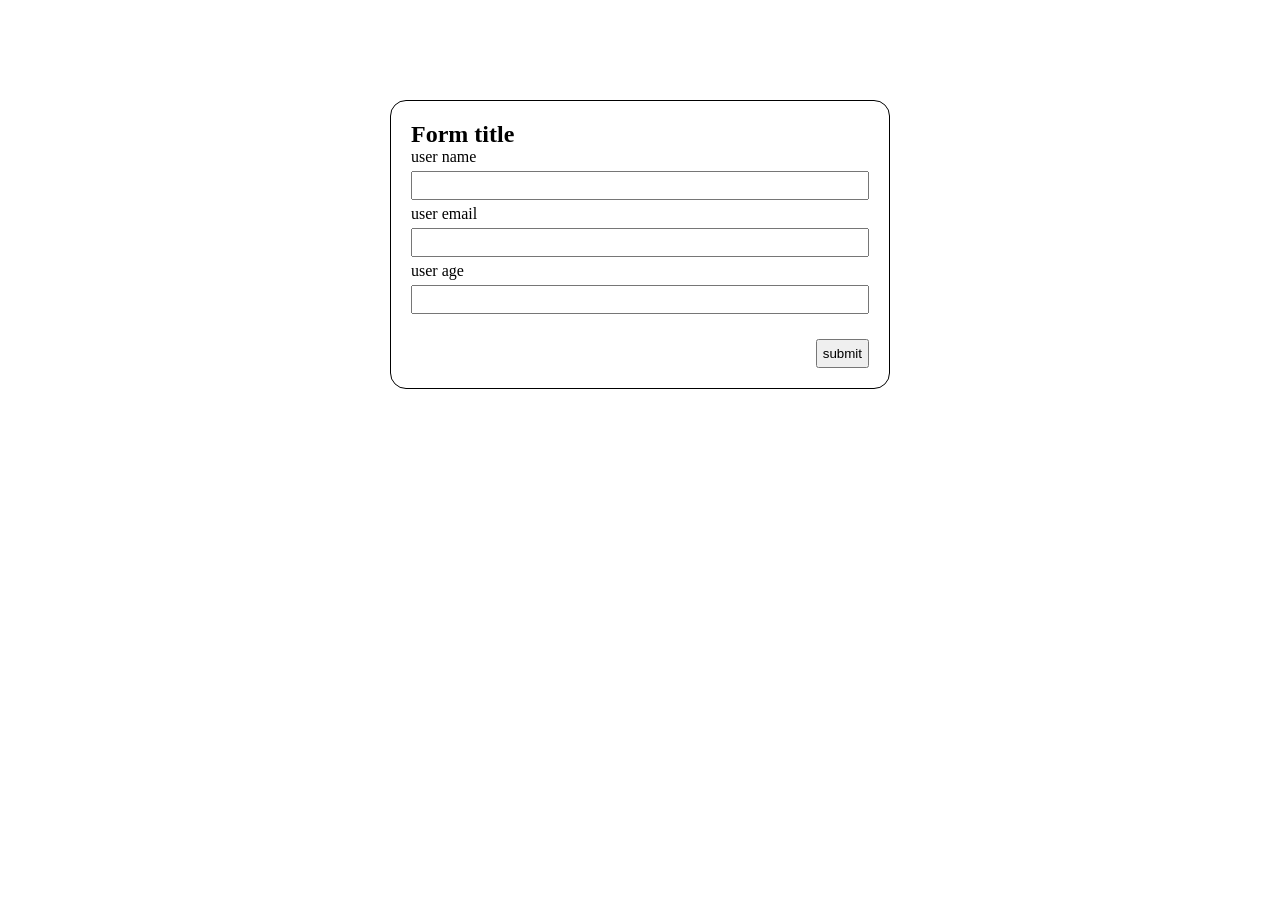
==== index.html @ 38bb8c4b "created initial version with copy from lecture" ====
<!doctype html>
<html lang="en">
  <head>
    <meta charset="UTF-8" />
    <meta name="viewport" content="width=device-width, initial-scale=1.0" />
    <title>Lesson 21</title>
    <link rel="stylesheet" href="src/css/styles.css" />
    <script src="src/js/app.js" defer></script>
  </head>
  <body>
    <section class="container">
      <form id="signup-form" action="#" class="form" novalidate>
        <h1>Form title</h1>
        <div class="form-group">
          <label for="user-name">user name</label>
          <input
            type="text"
            id="user-name"
            required
            minlength="5"
            name="username"
          />
          <span class="message"></span>
        </div>
        <div class="form-group">
          <label for="user-email">user email</label>
          <input type="email" id="user-email" required name="email" />
          <span class="message"></span>
        </div>
        <div class="form-group">
          <label for="user-age">user age</label>
          <input
            type="number"
            id="user-age"
            min="10"
            max="50"
            required
            name="age"
          />
          <span class="message"></span>
        </div>

        <button type="submit">submit</button>
      </form>
    </section>

    <dialog>
      <div class="dialog-content">
        <h2>title</h2>
        <p>message</p>
        <button class="close">Close</button>
      </div>
    </dialog>
  </body>
</html>
---- src/css/styles.css ----
* {
  margin: 0;
  padding: 0;
  box-sizing: border-box;
}
.container {
  max-width: 1200px;
  margin: 0 auto;
  padding: 0 16px;
}

.form {
  max-width: 500px;
  margin: 100px auto;
  border: 1px solid;
  border-radius: 16px;
  padding: 20px;
  .form-group {
    display: flex;
    flex-direction: column;
    gap: 5px;
    label {
    }
    input {
      padding: 5px;
    }
    .message {
    }

    &.error {
      input {
        border: 2px solid red;
      }
      .message {
        color: red;
      }
    }
  }
}

button {
  padding: 5px;
  margin-left: auto;
  margin-top: 20px;
  display: block;
}
dialog {
  &[open] {
    min-width: 200px;
    max-width: 500px;
    margin: 0 auto;
    position: absolute;
    top: 50%;
    transform: translateY(-50%);
  }
  .dialog-content {
    padding: 10px;
    display: flex;
    flex-direction: column;
    gap: 10px;
  }

  &::backdrop {
    background-color: rgba(0, 0, 0, 0.5);
  }
}

.hidden {
  display: none;
}
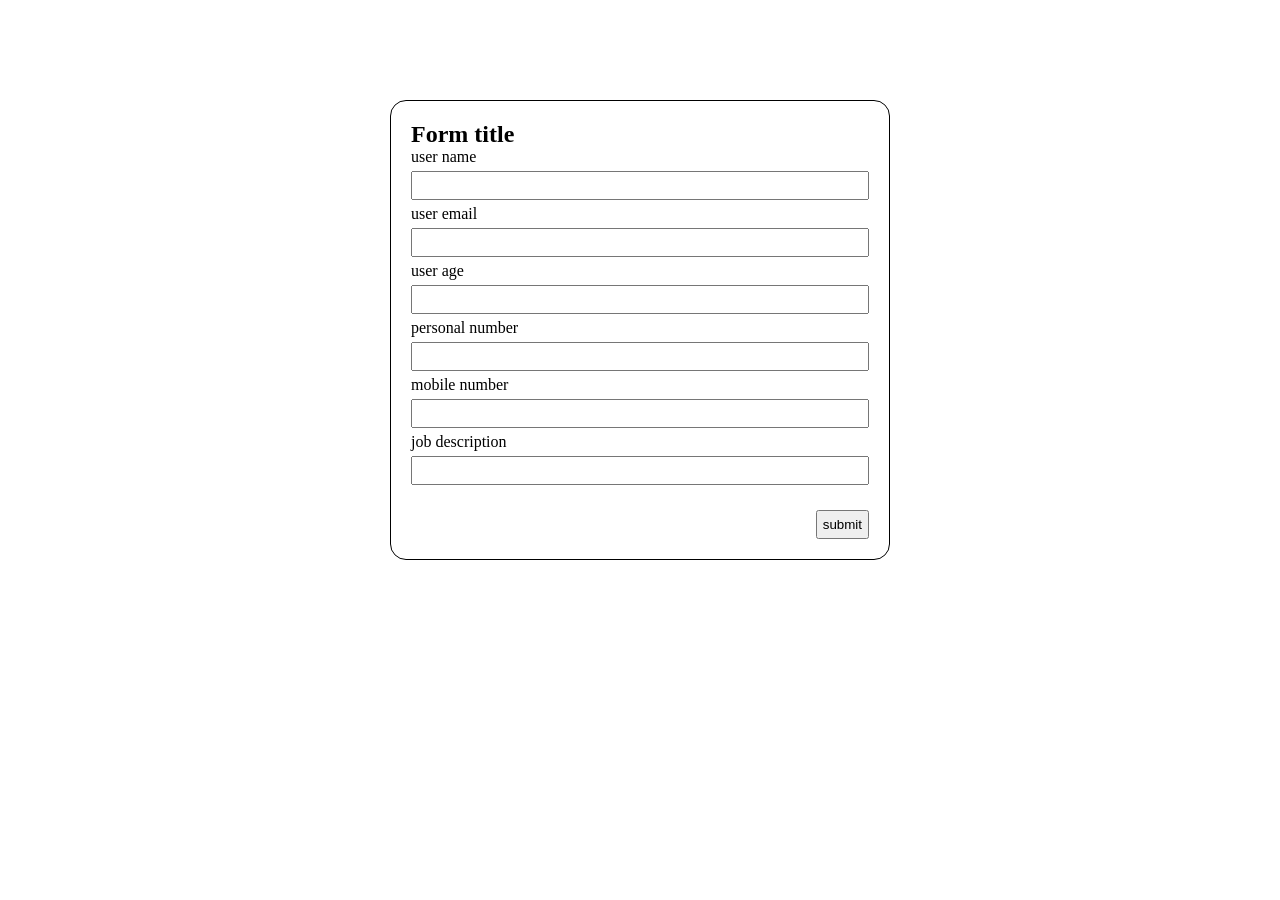
==== commit cd02c88f: "removed storage and profile. added personal_number, mobile_number, job_description" ====
--- a/index.html
+++ b/index.html
@@ -40,6 +40,47 @@
           <span class="message"></span>
         </div>
 
+        <div class="form-group">
+          <label for="personal-number">personal number</label>
+          <input
+            type="text"
+            id="personal-number"
+            name="personal_number"
+            inputmode="numeric"
+            required
+            pattern="\d{11}"
+            minlength="11"
+            maxlength="11"
+          />
+          <span class="message"></span>
+        </div>
+
+        <div class="form-group">
+          <label for="mobile-number">mobile number</label>
+          <input
+            type="text"
+            id="mobile-number"
+            name="mobile_number"
+            inputmode="numeric"
+            required
+            pattern="\d{9}"
+            minlength="9"
+            maxlength="9"
+          />
+          <span class="message"></span>
+        </div>
+
+        <div class="form-group">
+          <label for="job-description">job description</label>
+          <input
+            type="text"
+            id="job-description"
+            name="job_description"
+            maxlength="50"
+          />
+          <span class="message"></span>
+        </div>
+
         <button type="submit">submit</button>
       </form>
     </section>
